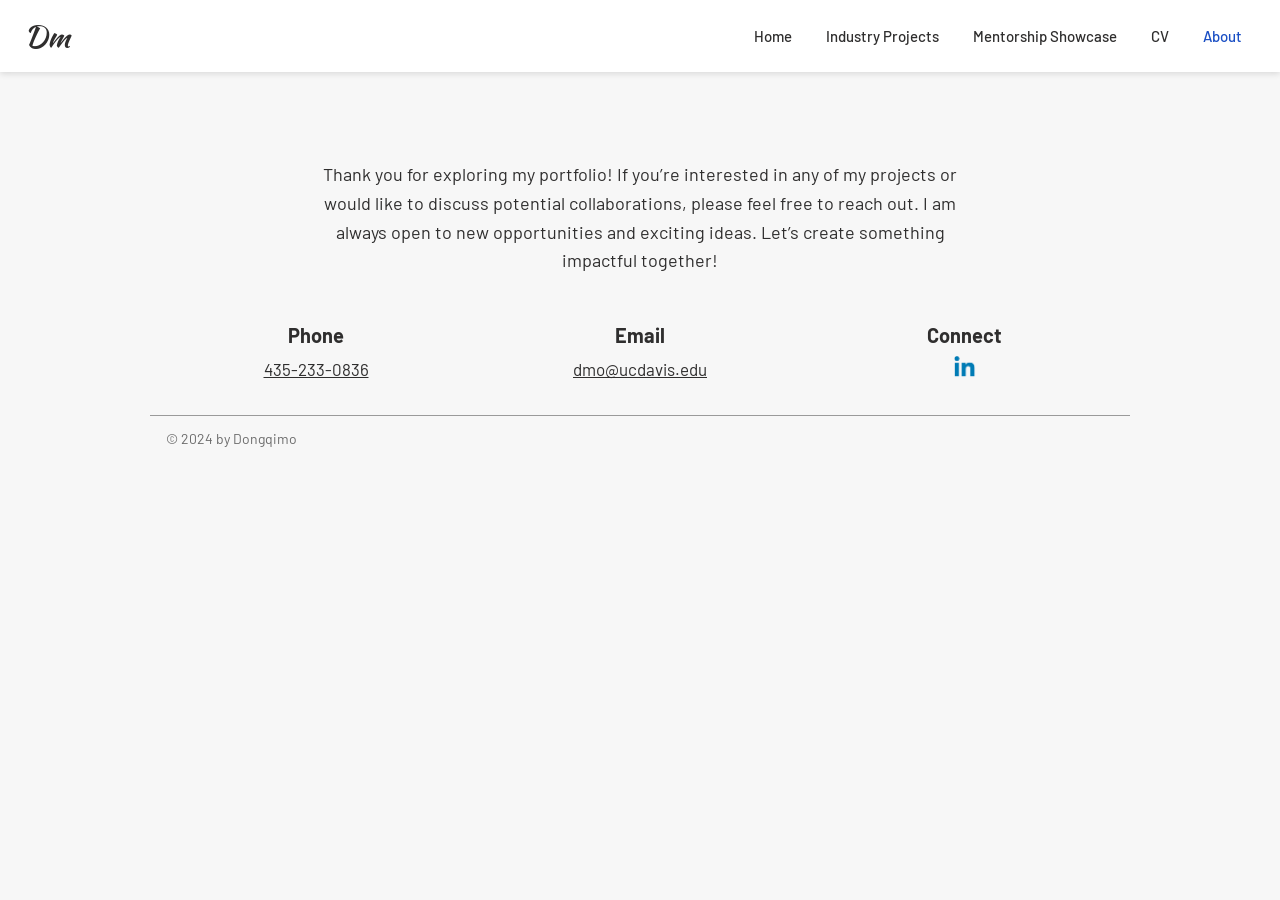
==== about.html @ 8e10548a "Rebuild Wix portfolio as a static GitHub Pages site Co-Authored-By: Claude Opus 5.5 <noreply@anthrop" ====
<!doctype html>
<html lang="en">
<head>
<meta charset="utf-8">
<meta name="viewport" content="width=device-width, initial-scale=1">
<title>About | Dongqi Mo</title>
<meta name="description" content="Dongqi Mo — UI/UX designer and XR researcher, MFA in Design, University of California, Davis.">
<link rel="preconnect" href="https://fonts.googleapis.com">
<link rel="preconnect" href="https://fonts.gstatic.com" crossorigin>
<link href="https://fonts.googleapis.com/css2?family=Barlow:wght@300;400;500;600;700&family=Kaushan+Script&display=swap" rel="stylesheet">
<link rel="stylesheet" href="css/style.css">
<link rel="icon" href="favicon.svg" type="image/svg+xml">
</head>
<body class="">
<header class="site-header">
  <div class="inner">
    <a class="logo" href="index.html" aria-label="Dongqi Mo — home">Dm</a>
    <nav class="nav" aria-label="Main">
      <a href="index.html">Home</a>
      <a href="industry-projects.html">Industry Projects</a>
      <a href="mentorship-showcase.html">Mentorship Showcase</a>
      <a href="cv.html">CV</a>
      <a href="about.html" aria-current="page">About</a>
    </nav>
  </div>
</header>
<main>
<div class="container">
  <div class="about">
    <p>Thank you for exploring my portfolio! If you’re interested in any of my projects or would like to discuss potential collaborations, please feel free to reach out. I am always open to new opportunities and exciting ideas. Let’s create something impactful together!</p>
  </div>
  <div class="contact-grid">
    <div>
      <h3>Phone</h3>
      <a href="tel:+14352330836">435-233-0836</a>
    </div>
    <div>
      <h3>Email</h3>
      <a href="mailto:dmo@ucdavis.edu">dmo@ucdavis.edu</a>
    </div>
    <div>
      <h3>Connect</h3>
      <a href="https://www.linkedin.com/in/dongqi-mo-805375257/" target="_blank" rel="noopener" aria-label="LinkedIn">
        <img src="images/11062b_7cf73902d06c4f3685c379a21c6c8285.png" alt="LinkedIn">
      </a>
    </div>
  </div>
</div>
</main>
<footer class="site-footer">
  <div class="container"><p>© 2024 by Dongqimo</p></div>
</footer>
</body>
</html>
---- css/style.css ----
/* Dongqi Mo — portfolio */
:root {
  --bg: #f7f7f7;
  --surface: #ffffff;
  --panel: #efefef;
  --text: #2f2e2e;
  --muted: #6b6b6b;
  --line: #d4d4d4;
  --link: #1a4fc4;
  --accent: #1a5fc4;
  --max: 980px;
  --header-h: 72px;
}
body.theme-family { --accent: #f2a900; }
body.theme-comb { --accent: #f06a1d; }

* { box-sizing: border-box; }
html { scroll-behavior: smooth; scroll-padding-top: calc(var(--header-h) + 16px); }
body {
  margin: 0;
  background: var(--bg);
  color: var(--text);
  font-family: "Barlow", "Helvetica Neue", Arial, sans-serif;
  font-size: 17px;
  line-height: 1.6;
  -webkit-font-smoothing: antialiased;
}
img, video, iframe { max-width: 100%; display: block; }
a { color: var(--link); }
h1, h2, h3, h4 { line-height: 1.25; margin: 0; }

/* ---------- header ---------- */
.site-header {
  position: sticky; top: 0; z-index: 10;
  background: var(--surface);
  box-shadow: 0 2px 6px rgba(0,0,0,.12);
}
.site-header .inner {
  max-width: 1440px; margin: 0 auto; padding: 0 24px;
  height: var(--header-h);
  display: flex; align-items: center; justify-content: space-between; gap: 16px;
}
.logo {
  font-family: "Kaushan Script", cursive;
  font-size: 30px; color: var(--text); text-decoration: none; line-height: 1;
}
.nav { display: flex; gap: 6px; flex-wrap: wrap; justify-content: flex-end; }
.nav a {
  color: var(--text); text-decoration: none; font-size: 15px; font-weight: 500;
  padding: 6px 14px; border-radius: 4px;
}
.nav a:hover { color: var(--link); }
.nav a[aria-current="page"] { color: var(--link); }

/* ---------- layout ---------- */
main { padding: 48px 0 32px; }
.container { max-width: var(--max); margin: 0 auto; padding: 0 16px; }
.section { margin-top: 64px; }
.section:first-child { margin-top: 0; }
.divider { border: 0; border-top: 1px solid var(--line); margin: 48px 0; }

.site-footer .container { border-top: 1px solid #9a9a9a; padding-top: 12px; padding-bottom: 32px; }
.site-footer p { margin: 0; color: var(--muted); font-size: 14px; }

/* ---------- home ---------- */
.intro { display: grid; grid-template-columns: 394fr 505fr; gap: 80px; align-items: start; }
.intro img { width: 100%; height: auto; aspect-ratio: 394/527; object-fit: cover; }
.intro p { margin: 0 0 1.4em; font-size: 18px; }
.intro strong { color: var(--link); }

.section-title { font-size: 30px; font-weight: 700; margin-bottom: 28px; }

.project-list { display: flex; flex-direction: column; gap: 56px; }
.project-item { display: grid; grid-template-columns: 450fr 505fr; gap: 25px; align-items: start; }
.project-item .thumb { display: block; overflow: hidden; }
.project-item .thumb img, .project-item .thumb video { width: 100%; height: auto; transition: transform .4s; }
.project-item .thumb:hover img, .project-item .thumb:hover video { transform: scale(1.03); }
.project-item h3 { font-size: 20px; font-weight: 600; margin-bottom: 14px; }
.project-item h3 a { color: var(--text); text-decoration: none; }
.project-item h3 a:hover { text-decoration: underline; }
.project-item h3 .view { color: var(--link); text-decoration: underline; }
.project-item ul { margin: 0; padding-left: 24px; color: var(--muted); font-weight: 300; }
.project-item li { margin-bottom: 4px; }

/* ---------- industry projects ---------- */
.site-grid { display: grid; grid-template-columns: 1fr 1fr; gap: 40px 48px; }
.site-card { display: block; text-align: center; color: var(--text); text-decoration: none; }
.site-card img { width: 100%; aspect-ratio: 2.1/1; object-fit: cover; object-position: top; box-shadow: 0 1px 4px rgba(0,0,0,.12); transition: box-shadow .3s; }
.site-card:hover img { box-shadow: 0 6px 20px rgba(0,0,0,.18); }
.site-card span { display: inline-block; margin-top: 14px; font-size: 20px; text-decoration: underline; }

/* ---------- mentorship ---------- */
.lead-row { display: grid; grid-template-columns: 160px 1fr; gap: 24px; }
.lead-row h2 { font-size: 24px; }
.lead-row p { margin: 0; }
.subhead { font-size: 24px; font-weight: 700; margin-bottom: 16px; }
.mosaic { display: grid; gap: 0; }
.mosaic img { width: 100%; height: 100%; object-fit: cover; }
.mosaic.cols-3 { grid-template-columns: repeat(3, 1fr); }
.mosaic.cols-2 { grid-template-columns: repeat(2, 1fr); }

/* ---------- about ---------- */
.about { max-width: 640px; margin: 40px auto 0; text-align: center; }
.about p { font-size: 18px; }
.contact-grid { display: grid; grid-template-columns: repeat(3, 1fr); gap: 24px; margin-top: 48px; text-align: center; }
.contact-grid h3 { font-size: 20px; margin-bottom: 8px; }
.contact-grid a { color: var(--text); }
.contact-grid img { width: 25px; height: 25px; margin: 0 auto; }

.cv-empty { text-align: center; padding: 80px 0 120px; }
.cv-empty h2 { font-size: 24px; margin-bottom: 12px; }
.button {
  display: inline-block; padding: 10px 22px; border-radius: 4px;
  background: var(--link); color: #fff; text-decoration: none; font-weight: 600;
}

/* ---------- case study pages ---------- */
.cs-hero img, .cs-hero video { width: 100%; height: auto; }
.cs-meta { display: grid; grid-template-columns: 1fr 1fr; gap: 24px; margin-top: 20px; }
.cs-meta h2 { font-size: 24px; }
.cs-meta p { margin: 4px 0 0; font-size: 14px; color: var(--muted); }

.label { font-size: 13px; font-weight: 700; text-transform: uppercase; letter-spacing: .02em; margin-bottom: 8px; }
.label.plain { text-transform: none; }
.headline { font-size: 26px; font-weight: 700; color: var(--accent); margin-bottom: 20px; }
.prose p { margin: 0 0 1em; }
.prose ul, ul.bullets { padding-left: 22px; margin: 0; }
.prose li, ul.bullets li { margin-bottom: 14px; }
.hl { color: var(--accent); }
.hl-b { color: var(--accent); font-weight: 700; }
.muted { color: var(--muted); }
.light { font-weight: 300; }

.tech { display: flex; align-items: center; gap: 36px; flex-wrap: wrap; margin-top: 12px; }
.tech img { height: auto; }

/* grey insight panels: big title left, text right */
.panels { display: flex; flex-direction: column; gap: 32px; }
.panel { display: grid; grid-template-columns: 1fr 1fr; gap: 32px; align-items: center; background: var(--panel); padding: 44px 24px; }
.panel h2 { font-size: 22px; font-weight: 700; text-transform: uppercase; }
.panel .body { font-weight: 300; }
.panel .body p { margin: 0 0 1em; }
.panel .body p:last-child { margin-bottom: 0; }
.panel .body b { color: var(--accent); font-weight: 700; }
.panel.no-bg { background: transparent; }

/* feature rows: text + phone images */
.feature { display: grid; grid-template-columns: 1fr 1fr; gap: 40px; align-items: center; margin: 56px 0; }
.feature.reverse .feature-text { order: 2; }
.feature-text { padding: 0 24px; }
.feature-text h3 { font-size: 18px; font-weight: 700; color: var(--accent); margin-bottom: 14px; }
.feature-text li { font-weight: 300; }
.feature-media { display: flex; justify-content: center; gap: 14px; position: relative; }
.feature-media img, .feature-media video { width: auto; max-height: 420px; position: relative; z-index: 1; }
.feature-media.blob::before {
  content: ""; position: absolute; width: 300px; max-width: 80%; aspect-ratio: 1; border-radius: 50%;
  background: color-mix(in srgb, var(--accent) 35%, white); top: 50%; left: 50%; transform: translate(-50%, -50%);
}

.proto { display: grid; grid-template-columns: 1fr 1fr; gap: 40px; align-items: center; margin: 48px 0; }
.proto.reverse .proto-text { order: -1; }
.proto-media { display: flex; align-items: center; justify-content: space-between; gap: 12px; }
.proto-media img { width: 40%; height: auto; }
.proto-media .arrow { font-size: 40px; line-height: 1; color: var(--text); }
.proto-text h3 { font-size: 18px; font-weight: 700; margin-bottom: 12px; }
.proto-text li { font-weight: 300; }

.row { display: flex; gap: 16px; align-items: flex-start; justify-content: space-between; }
.row > * { min-width: 0; }
.row img { width: 100%; height: auto; }
.screens { display: grid; gap: 12px; grid-template-columns: repeat(var(--n, 5), 1fr); }
.screens img { width: 100%; height: auto; }
.logos { display: flex; align-items: center; justify-content: space-around; gap: 24px; flex-wrap: wrap; margin: 24px 0 32px; }
.logos img { max-height: 110px; width: auto; }

.split { display: grid; grid-template-columns: 347fr 590fr; gap: 44px; align-items: start; }
.split figure { margin: 0; text-align: center; }
.split figcaption { color: var(--muted); font-size: 14px; margin-top: 8px; }

.full-bleed { width: 100vw; position: relative; left: 50%; margin-left: -50vw; }
.full-bleed img { width: 100%; height: auto; }

.embed { position: relative; width: 100%; aspect-ratio: 16/9; background: #000; }
.embed iframe { position: absolute; inset: 0; width: 100%; height: 100%; border: 0; }
.embed.figma { background: #fff; border: 1px solid rgba(0,0,0,.1); }

/* comb page extras */
.num { color: var(--accent); font-size: 26px; font-weight: 700; line-height: 1.1; }
.solutions { display: grid; grid-template-columns: 200px repeat(3, 1fr); gap: 20px; align-items: start; }
.solutions h2 { font-size: 22px; text-transform: uppercase; padding-top: 34px; }
.solutions .n { font-size: 18px; margin-bottom: 8px; }
.solutions p { margin: 0; font-weight: 300; }

.process-steps { display: grid; grid-template-columns: repeat(4, 1fr); text-align: center; font-size: 14px; }
.process-steps b { display: block; font-size: 14px; }
.process-steps span { display: block; color: var(--muted); font-weight: 300; }

.chart-wrap { display: grid; grid-template-columns: 1fr 1fr; gap: 48px; align-items: end; }
.bars { display: flex; align-items: flex-end; gap: 16px; height: 220px; padding: 0 8px; }
.bar { flex: 1; display: flex; flex-direction: column; align-items: center; height: 100%; justify-content: flex-end; }
.bar .fill { width: 100%; color: #fff; font-weight: 600; text-align: center; font-size: 14px; display: flex; align-items: flex-end; justify-content: center; padding-bottom: 4px; }
.bar .key { margin-top: 6px; font-weight: 600; }
.legend { list-style: none; margin: 0; padding: 0; }
.legend li { display: flex; gap: 14px; margin-bottom: 10px; color: var(--muted); }
.legend li b { width: 14px; font-weight: 500; }
.legend li.em { font-weight: 700; }

.personas { display: grid; grid-template-columns: 1fr 1fr; gap: 32px; }
.persona { display: grid; grid-template-columns: 1fr 1fr; gap: 16px; align-items: center; }
.persona figure { margin: 0; text-align: center; font-size: 14px; }
.persona figure img { width: 100%; max-width: 200px; margin: 0 auto 8px; border-radius: 50%; }
.persona .cards { display: flex; flex-direction: column; gap: 12px; }
.persona .card { background: #efefef; border-radius: 10px; padding: 10px 12px; font-size: 13px; color: var(--muted); line-height: 1.45; }
.persona .card b { display: block; color: var(--text); margin-bottom: 4px; }

.compare { display: grid; grid-template-columns: 2fr 1fr; gap: 24px; align-items: center; }
.compare .box { border-radius: 14px; padding: 16px 22px; margin-bottom: 20px; font-size: 14px; }
.compare .box.good { background: #e8f5ec; }
.compare .box.bad { background: #fbe1d4; }
.compare .box b { display: block; margin-bottom: 6px; }
.compare .box ul { margin: 0; padding-left: 20px; color: var(--muted); }
.compare .box li { margin-bottom: 4px; }

.design-system { display: flex; flex-direction: column; gap: 24px; background: #fff; padding: 24px; }
.ds-row { display: flex; gap: 24px; align-items: center; justify-content: space-between; }
.ds-row img { height: auto; min-width: 0; }
.stack { display: flex; flex-direction: column; gap: 12px; }

.strip { display: flex; gap: 10px; overflow-x: auto; padding-bottom: 8px; scroll-snap-type: x mandatory; }
.strip img { width: 163px; flex: 0 0 auto; height: auto; scroll-snap-align: start; }

.longform img { width: 100%; height: auto; margin-bottom: 23px; }

/* ---------- responsive ---------- */
@media (max-width: 820px) {
  :root { --header-h: auto; }
  body { font-size: 16px; }
  .site-header .inner { flex-direction: column; align-items: flex-start; padding: 10px 16px; gap: 4px; }
  .nav { justify-content: flex-start; gap: 0; margin-left: -10px; }
  .nav a { padding: 4px 10px; font-size: 14px; }
  main { padding-top: 28px; }
  .intro, .project-item, .site-grid, .lead-row, .panel, .feature, .proto, .split,
  .chart-wrap, .personas, .compare, .contact-grid { grid-template-columns: 1fr; }
  .intro { gap: 28px; }
  .feature.reverse .feature-text, .proto.reverse .proto-text { order: 0; }
  .feature-text { padding: 0; }
  .panel { gap: 12px; padding: 28px 20px; }
  .solutions { grid-template-columns: 1fr; }
  .solutions h2 { padding-top: 0; }
  .screens { grid-template-columns: repeat(3, 1fr); }
  .process-steps { grid-template-columns: repeat(2, 1fr); gap: 16px; }
  .ds-row { flex-wrap: wrap; justify-content: center; }
  .ds-row img { max-width: 45%; }
  .row { flex-wrap: wrap; justify-content: center; }
  .mosaic.cols-3 { grid-template-columns: 1fr; }
  .mosaic.cols-2 { grid-template-columns: 1fr; }
  .section { margin-top: 44px; }
}
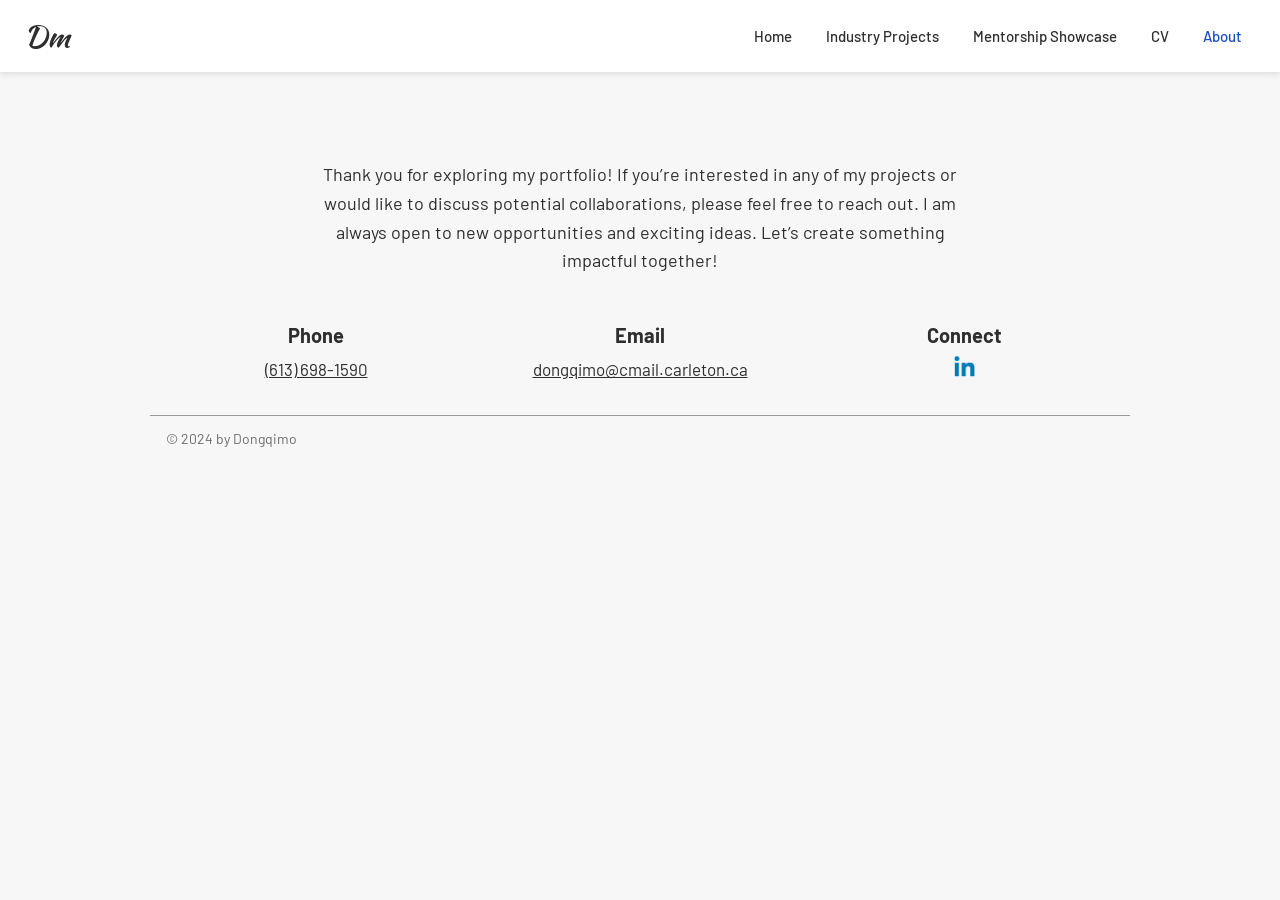
==== commit 6eb4363d: "Update contact info and portfolio URL - About: phone and email now match the resume - Resume PDF and" ====
--- a/about.html
+++ b/about.html
@@ -32,11 +32,11 @@
   <div class="contact-grid">
     <div>
       <h3>Phone</h3>
-      <a href="tel:+14352330836">435-233-0836</a>
+      <a href="tel:+16136981590">(613) 698-1590</a>
     </div>
     <div>
       <h3>Email</h3>
-      <a href="mailto:dmo@ucdavis.edu">dmo@ucdavis.edu</a>
+      <a href="mailto:dongqimo@cmail.carleton.ca">dongqimo@cmail.carleton.ca</a>
     </div>
     <div>
       <h3>Connect</h3>
--- a/css/style.css
+++ b/css/style.css
@@ -256,3 +256,23 @@
   .mosaic.cols-2 { grid-template-columns: 1fr; }
   .section { margin-top: 44px; }
 }
+
+/* ---------- CV ---------- */
+.cv { background: var(--surface); padding: 48px 56px; box-shadow: 0 1px 4px rgba(0,0,0,.08); }
+.cv-head { display: flex; justify-content: space-between; align-items: flex-end; gap: 16px; flex-wrap: wrap; border-bottom: 2px solid var(--text); padding-bottom: 20px; }
+.cv-head h1 { font-size: 36px; font-weight: 700; text-transform: uppercase; letter-spacing: .04em; }
+.cv-contact { margin: 6px 0 0; color: var(--muted); font-size: 15px; }
+.cv section { margin-top: 32px; }
+.cv h2 { font-size: 15px; font-weight: 700; text-transform: uppercase; letter-spacing: .08em; color: var(--link); margin-bottom: 12px; }
+.cv p { margin: 0; }
+.cv ul { margin: 0; padding-left: 20px; }
+.cv li { margin-bottom: 6px; }
+.cv .job { margin-bottom: 24px; }
+.cv .date { font-size: 13px; font-weight: 600; text-transform: uppercase; color: var(--muted); letter-spacing: .04em; }
+.cv h3 { font-size: 18px; font-weight: 700; margin-top: 2px; }
+.cv .org { font-style: italic; color: var(--muted); margin-bottom: 8px; }
+.cv-foot { margin-top: 32px !important; font-weight: 700; text-transform: uppercase; font-size: 14px; letter-spacing: .04em; }
+@media (max-width: 820px) {
+  .cv { padding: 28px 20px; }
+  .cv-head h1 { font-size: 28px; }
+}
